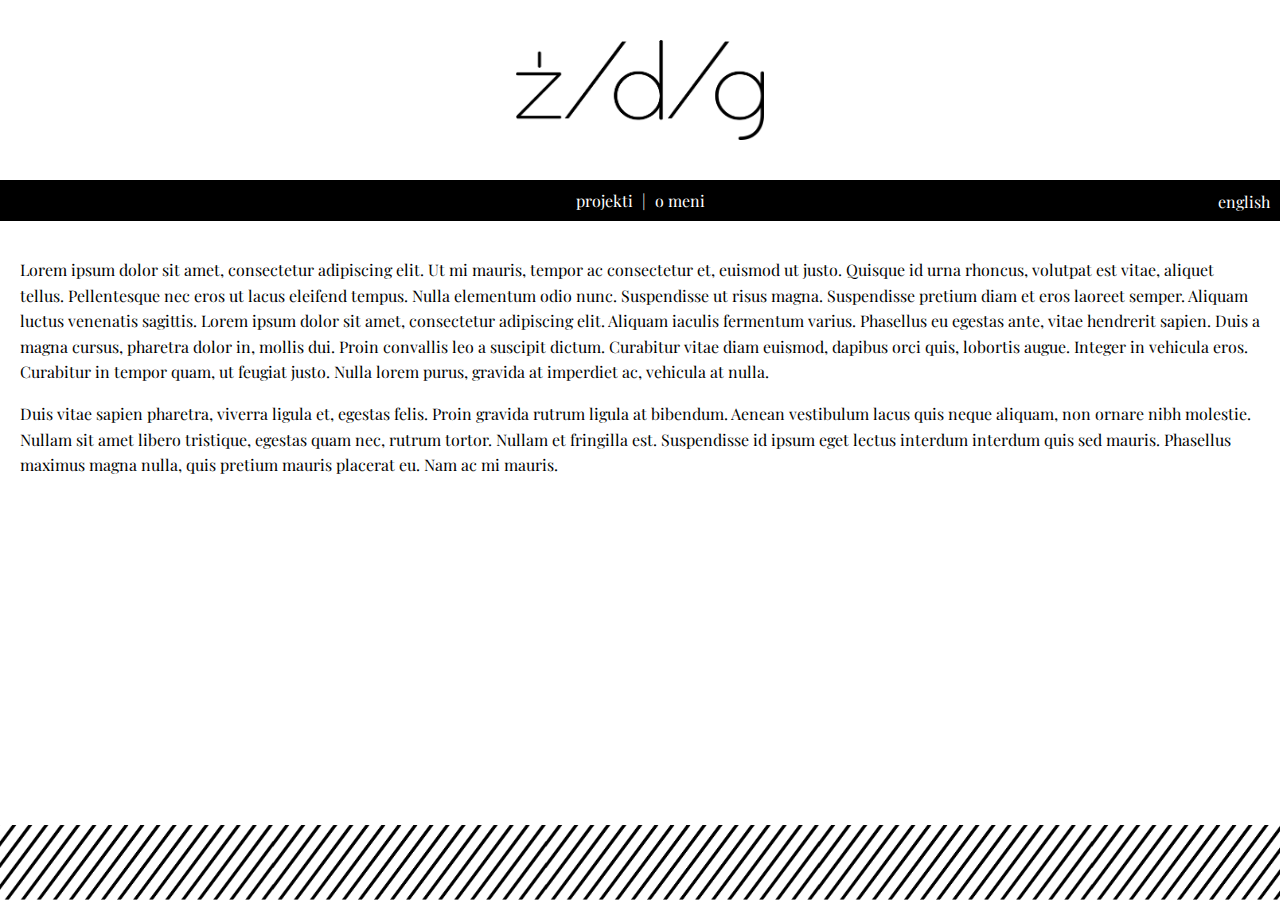
==== about.html @ af093664 "stran cela, prvi commit" ====
<!DOCTYPE html>
<html lang="en">
<head>
    <meta charset="UTF-8">
    <meta name="viewport" content="width=device-width, initial-scale=1.0">
    <title>zdg</title>
    <link rel="stylesheet" href="style.css">
	<link href="https://fonts.googleapis.com/css2?family=Playfair+Display:ital,wght@0,400..900;1,400..900&display=swap" rel="stylesheet">
</head>
<body>
	<div class="content-wrapper">
		<div class="logo-container">
			<a href="index.html">
			<img src="logo.png" alt="Logo" class="logo">
			</a>
		</div>
		<header>
			<nav>
				<a href="index.html">projekti</a> | <a href="about.html">o meni</a>
			</nav>
			 <div class="language-switcher">
				<a href="about_en.html">english</a> <!-- Adjust the href to your language switch mechanism -->
			</div>
		</header>

			<div class="content">
				<p> Lorem ipsum dolor sit amet, consectetur adipiscing elit. Ut mi mauris, tempor ac consectetur et, euismod ut justo. Quisque id urna rhoncus, volutpat est vitae, aliquet tellus. Pellentesque nec eros ut lacus eleifend tempus. Nulla elementum odio nunc. Suspendisse ut risus magna. Suspendisse pretium diam et eros laoreet semper. Aliquam luctus venenatis sagittis. Lorem ipsum dolor sit amet, consectetur adipiscing elit. Aliquam iaculis fermentum varius. Phasellus eu egestas ante, vitae hendrerit sapien. Duis a magna cursus, pharetra dolor in, mollis dui. Proin convallis leo a suscipit dictum. Curabitur vitae diam euismod, dapibus orci quis, lobortis augue. Integer in vehicula eros. Curabitur in tempor quam, ut feugiat justo. Nulla lorem purus, gravida at imperdiet ac, vehicula at nulla.</p>
				<p>Duis vitae sapien pharetra, viverra ligula et, egestas felis. Proin gravida rutrum ligula at bibendum. Aenean vestibulum lacus quis neque aliquam, non ornare nibh molestie. Nullam sit amet libero tristique, egestas quam nec, rutrum tortor. Nullam et fringilla est. Suspendisse id ipsum eget lectus interdum interdum quis sed mauris. Phasellus maximus magna nulla, quis pretium mauris placerat eu. Nam ac mi mauris.</p>
			</div>
	</div>		
<footer class="bottom-pattern"></footer>
</body>
</html>
---- style.css ----
body, h1 {
    margin: 0;
    padding: 0;
    font-family: 'Playfair Display', serif;
}

html, body {
    height: 100%;
    margin: 0;
}

body {
    display: flex;
    flex-direction: column;
}

.content-wrapper {
    flex: 1;
}

header {
    background-color: #000;
    color: #fff;
    padding: 10px;
    text-align: center;
    display: flex;
    align-items: center;
    justify-content: center; /* Adjust this to 'space-between' for spacing or 'flex-start' to align left */
    position: relative;
	flex-wrap: wrap; /* This ensures responsiveness, allowing items to wrap if needed */
}

.image-grid {
    display: grid;
    grid-template-columns: repeat(auto-fit, minmax(250px, 1fr));
    gap: 20px;
    padding: 20px;
}

.image-item img {
    width: 100%;
    height: auto;
    display: block;
	position: relative;
    text-align: center;
	transition: transform 0.3s ease;
}

.image-item a:hover {
    opacity: 0.5; /* Adds a subtle hover effect, adjust as needed */
	transform: scale(1.1); /* Enlarge image on hover */
    z-index: 10; /* Ensure the image is above others */
    position: relative; /* Required for z-index to work */
}

.image-description {
    margin-top: 8px; /* Adjust the space between the image and the text */
    color: #000; /* Subtle text color, but choose what fits your design */
    font-size: 1em; /* Smaller font size for descriptions */
    /* Add any other styles you see fit */
}

@media (max-width: 600px) {
    .image-grid {
        grid-template-columns: repeat(auto-fit, minmax(150px, 1fr));
    }
}

.image-display {
    text-align: center; /* Center the content */
    padding: 20px;
}

nav {
    text-align: center;
    margin-bottom: 5px;
	margin: 0 auto; /* Keeps nav centered in the header */
}

nav a {
    color: #fff;
    text-decoration: none;
    padding: 0 5px;
}

nav a:hover {
    text-decoration: underline;
}

.content {
    padding: 20px;
    line-height: 1.6;
}
.logo {
    height: 50px; /* Adjust the height as needed; width will be auto to maintain aspect ratio */
    margin-right: 20px;
    vertical-align: middle; /* This helps to align the logo vertically with the text if needed */
	display: block;
    margin: 0 auto 20px; /* Center the logo and add some margin below it */
	padding-top: 20px;
    height: 100px; /* Adjust the height as needed; width will be auto to maintain aspect ratio */
}
.logo-container {
    display: block;
    background-color: #fff; /* Your desired background color */
    padding: 20px; /* Adjust this value to control the space around the logo */
    text-align: center; /* Center the logo inside the container if it's smaller than the full width */
    margin: 0 auto; /* Center the container if it's not full width */
}

.bottom-pattern {
    left: 0;
    bottom: 0;
    width: 100%;
    height: 75px; /* Adjust based on the height of your pattern */
    background-image: url('pattern.png');
    background-repeat: repeat-x; /* Or 'no-repeat' if it should not repeat */
    background-size: contain; /* Adjust as needed */
    z-index: -1; /* Ensures it stays behind other content; adjust as necessary */
}

.language-switcher {
    position: absolute;
    right: 10px; /* Adjust based on your layout */
    top: 50%; /* Align vertically */
    transform: translateY(-50%); /* Center vertically */
}

.language-switcher a {
    color: #fff; /* Replace 'blue' with any color or hexadecimal color code you prefer */
    text-decoration: none; /* Optional: Removes the underline from the link */
}

.language-switcher a:hover, .language-switcher a:focus {
    color: #fff; 
    text-decoration: underline; /* Optional: Adds underline on hover/focus for visual feedback */
}

hr {
    border: none;
    height: 1px;
    background-color: #000; /* Or any color that fits your design */
    width: 80%; /* Adjust this value to set the desired width */
    margin: 10px auto; /* Centers the line and adds vertical margin */
}
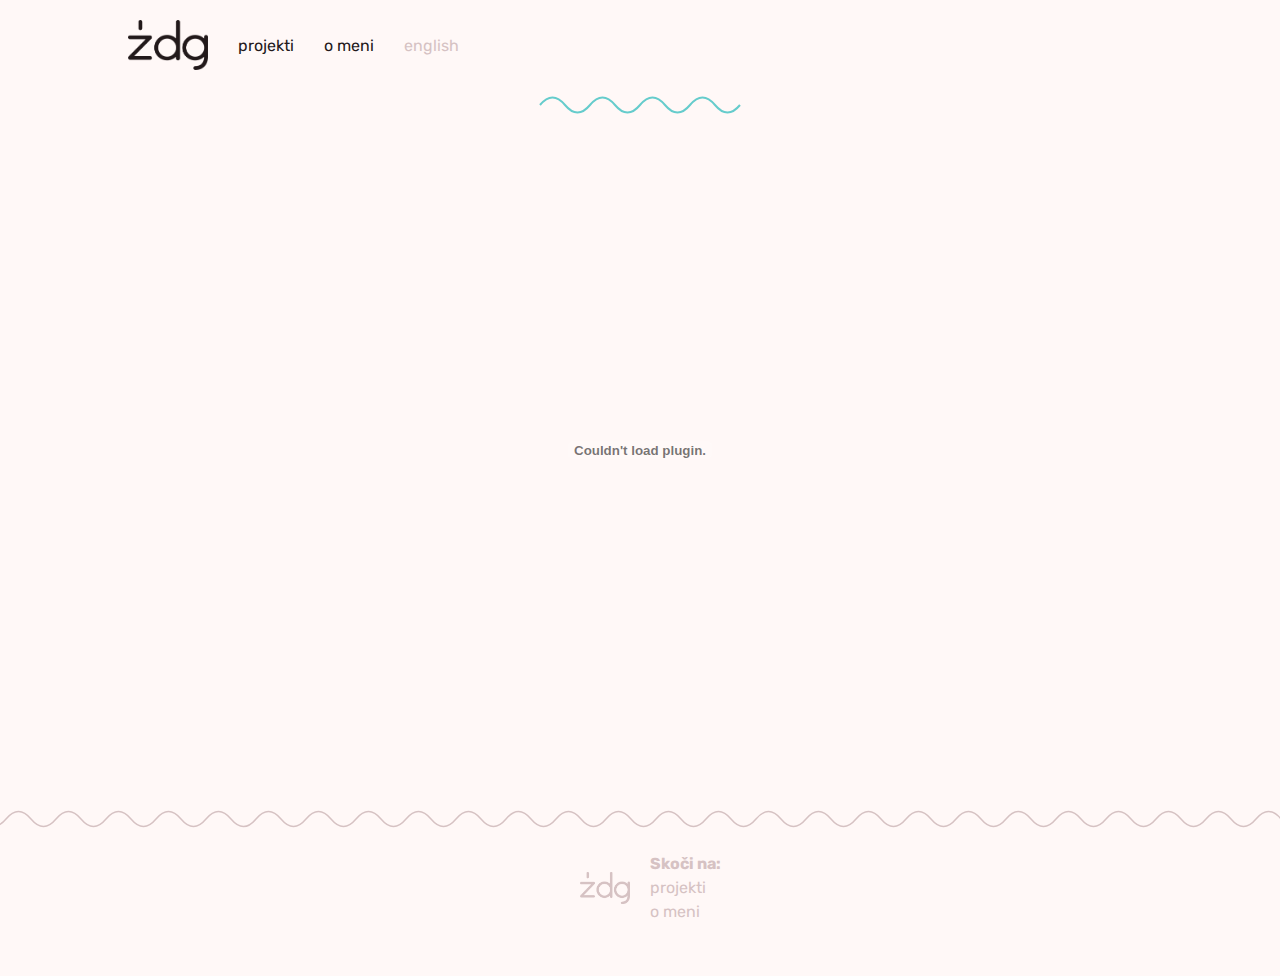
==== commit fed228a2: "spletna stran, verzija 2.0" ====
--- a/about.html
+++ b/about.html
@@ -1,33 +1,57 @@
 <!DOCTYPE html>
 <html lang="en">
 <head>
-    <meta charset="UTF-8">
-    <meta name="viewport" content="width=device-width, initial-scale=1.0">
-    <title>zdg</title>
     <link rel="stylesheet" href="style.css">
-	<link href="https://fonts.googleapis.com/css2?family=Playfair+Display:ital,wght@0,400..900;1,400..900&display=swap" rel="stylesheet">
+    <link href="https://fonts.googleapis.com/css2?family=Rubik:ital,wght@0,300..900;1,300..900&display=swap" rel="stylesheet">
 </head>
 <body>
+    <header>
+        <div class="nav-container">
+            <div class="nav-rail">
+                <a href="index.html" class="logo-link">
+                    <img src="logo.png" alt="Logo" class="logo">
+                </a>
+                <a href="index.html" class="nav-item">
+                    projekti
+                </a>
+                <a href="about.html" class="nav-item">
+                    o meni
+                </a>
+                <div class="language-switcher">
+                    <a href="index_en.html" class="nav-item-language">
+                        english
+                    </a>
+                </div>
+            </div>
+        </div>
+    </header>
+
+	<div class="divider-container">
+		<svg class="squiggly-divider" xmlns="http://www.w3.org/2000/svg" viewBox="0 0 200 30" >
+			<path d="M0 15 Q 12.5 0, 25 15 T 50 15 T 75 15 T 100 15 T 125 15 T 150 15 T 175 15 T 200 15" fill="transparent" stroke="#66CCCC" stroke-width="2" />
+		</svg>
+	</div>
 	<div class="content-wrapper">
-		<div class="logo-container">
-			<a href="index.html">
-			<img src="logo.png" alt="Logo" class="logo">
-			</a>
+		<div class="pdf-container">
+			<embed src="cv_zivadrakulicgorse.pdf" type="application/pdf" width="100%" height="600px" />
 		</div>
-		<header>
-			<nav>
-				<a href="index.html">projekti</a> | <a href="about.html">o meni</a>
-			</nav>
-			 <div class="language-switcher">
-				<a href="about_en.html">english</a> <!-- Adjust the href to your language switch mechanism -->
-			</div>
-		</header>
-
-			<div class="content">
-				<p> Lorem ipsum dolor sit amet, consectetur adipiscing elit. Ut mi mauris, tempor ac consectetur et, euismod ut justo. Quisque id urna rhoncus, volutpat est vitae, aliquet tellus. Pellentesque nec eros ut lacus eleifend tempus. Nulla elementum odio nunc. Suspendisse ut risus magna. Suspendisse pretium diam et eros laoreet semper. Aliquam luctus venenatis sagittis. Lorem ipsum dolor sit amet, consectetur adipiscing elit. Aliquam iaculis fermentum varius. Phasellus eu egestas ante, vitae hendrerit sapien. Duis a magna cursus, pharetra dolor in, mollis dui. Proin convallis leo a suscipit dictum. Curabitur vitae diam euismod, dapibus orci quis, lobortis augue. Integer in vehicula eros. Curabitur in tempor quam, ut feugiat justo. Nulla lorem purus, gravida at imperdiet ac, vehicula at nulla.</p>
-				<p>Duis vitae sapien pharetra, viverra ligula et, egestas felis. Proin gravida rutrum ligula at bibendum. Aenean vestibulum lacus quis neque aliquam, non ornare nibh molestie. Nullam sit amet libero tristique, egestas quam nec, rutrum tortor. Nullam et fringilla est. Suspendisse id ipsum eget lectus interdum interdum quis sed mauris. Phasellus maximus magna nulla, quis pretium mauris placerat eu. Nam ac mi mauris.</p>
-			</div>
-	</div>		
-<footer class="bottom-pattern"></footer>
+	</div>
+	<footer>
+          <div class="footer-divider">
+            <svg class="squiggly-divider" xmlns="http://www.w3.org/2000/svg" viewBox="0 0 1000 30">
+                 <path d="M0 15 Q 12.5 0, 25 15 T 50 15 T 75 15 T 100 15 T 125 15 T 150 15 T 175 15 T 200 15 T 225 15 T 250 15 T 275 15 T 300 15 T 325 15 T 350 15 T 375 15 T 400 15 T 425 15 T 450 15 T 475 15 T 500 15 T 525 15 T 550 15 T 575 15 T 600 15 T 625 15 T 650 15 T 675 15 T 700 15 T 725 15 T 750 15 T 775 15 T 800 15 T 825 15 T 850 15 T 875 15 T 900 15 T 925 15 T 950 15 T 975 15 T 1000 15 T 1025 15 T 1050 15 T 1075 15 T 1100 15 T 1125 15 T 1150 15 T 1175 15 T 1200 15 T 1225 15 T 1250 15 T 1275 15 T 1300 15 T 1325 15 T 1350 15 T 1375 15 T 1400 15 T 1425 15 T 1450 15 T 1475 15 T 1500 15 T 1525 15 T 1550 15 T 1575 15 T 1600 15 T 1625 15 T 1650 15 T 1675 15 T 1700 15 T 1725 15 T 1750 15 T 1775 15 T 1800 15 T 1825 15 T 1850 15 T 1875 15 T 1900 15 T 1925 15 T 1950 15 T 1975 15 T 2000 15 T 2025 15 T 2050 15 T 2075 15 T 2100 15 T 2125 15 T 2150 15 T 2175 15 T 2200 15 T 2225 15 T 2250 15 T 2275 15 T 2300 15 T 2325 15 T 2350 15 T 2375 15 T 2400 15 T 2425 15 T 2450 15 T 2475 15 T 2500 15 T 2525 15 T 2550 15 T 2575 15 T 2600 15 T 2625 15 T 2650 15 T 2675 15 T 2700 15 T 2725 15 T 2750 15 T 2775 15 T 2800 15 T 2825 15 T 2850 15 T 2875 15 T 2900 15 T 2925 15 T 2950 15 T 2975 15 T 3000 15" fill="transparent" stroke="#D6C2C3" stroke-width="1.5" />
+            </svg>
+        </div>
+		<div class="footer-content">
+			<div class="footer-logo">
+                <img src="logo_light.png" alt="Logo" class="footer-logo-img">
+            </div>
+            <div class="footer-links">
+                <p>Skoči na:</p>
+                <a href="index.html">projekti</a>
+                <a href="about.html">o meni</a>
+            </div>
+        </div>
+    </footer>	
 </body>
 </html>
--- a/style.css
+++ b/style.css
@@ -1,12 +1,15 @@
 body, h1 {
     margin: 0;
     padding: 0;
-    font-family: 'Playfair Display', serif;
+    font-family: "Rubik", sans-serif;
+    overflow-x: hidden; /* Prevent horizontal scrolling */
 }
 
 html, body {
     height: 100%;
     margin: 0;
+    background-color: #FFF8F7; /* Set the background color of the entire website */
+    color: #23191B; /* Ensure text color contrasts with the background */
 }
 
 body {
@@ -16,130 +19,255 @@
 
 .content-wrapper {
     flex: 1;
+    padding: 0 10%; /* Ensure consistent padding on the sides */
 }
 
 header {
-    background-color: #000;
-    color: #fff;
-    padding: 10px;
+    background-color: #FFF8F7;
+    color: #23191B;
+    padding: 20px 0;
     text-align: center;
     display: flex;
-    align-items: center;
-    justify-content: center; /* Adjust this to 'space-between' for spacing or 'flex-start' to align left */
-    position: relative;
-	flex-wrap: wrap; /* This ensures responsiveness, allowing items to wrap if needed */
+    flex-direction: column;
+    align-items: center;
+}
+
+.nav-container {
+    width: 100%;
+    padding: 0 10%; /* Align with the padding of content-wrapper */
+    margin: 0 auto; /* Center the nav-container */
+    box-sizing: border-box; /* Include padding in the element's total width and height */
+}
+
+.nav-rail {
+    display: flex;
+    justify-content: flex-start;
+    align-items: center;
+    background-color: #FFF8F7;
+    border-radius: 50px;
+    gap: 10px;
+    width: 100%;
+    box-sizing: border-box; /* Include padding in the element's total width and height */
+}
+
+.logo-link {
+    display: flex;
+    justify-content: center;
+    margin-right: 10px;
+}
+
+.logo {
+    height: 50px;
+    vertical-align: middle;
+    display: block;
+}
+
+.nav-item {
+    color: #23191B;
+    text-decoration: none;
+    display: flex;
+    align-items: center;
+    padding: 5px 8px; /* Reduced padding to account for the border */
+    border-radius: 50px; /* Maintain pill shape */
+    transition: all 0.3s ease; /* Smooth transition */
+    border: 2px solid transparent; /* Initial transparent border */
+}
+
+.nav-item-language {
+    color: #D6C2C3;
+    text-decoration: none;
+    display: flex;
+    align-items: center;
+    padding: 5px 8px; /* Reduced padding to account for the border */
+    border-radius: 50px; /* Maintain pill shape */
+    transition: all 0.3s ease; /* Smooth transition */
+    border: 2px solid transparent; /* Initial transparent border */
+}
+
+.nav-item:hover {
+    background-color: #E7D6D7; /* Slightly darker background on hover */
+    border-radius: 50px; /* Make the hover state pill-shaped */
+}
+
+.nav-item-language:hover {
+    background-color: transparent; /* No background color on hover */
+    border: 2px solid #E7D6D7; /* Outline of the pill shape */
+	border-radius: 50px
+}
+
+.language-switcher {
+    display: flex;
+    align-items: center;
+}
+
+.divider-container {
+    display: flex;
+    justify-content: center;
+    align-items: center;
+    width: 100%;
+    height: 30px; /* Fixed height for the divider */
+    box-sizing: border-box; /* Include padding in the element's total width and height */
+}
+
+.squiggly-divider {
+    width: 100%;
+    height: 30px; /* Fixed height for the SVG */
+    min-width: 200px; /* Ensure it remains visible on smaller screens */
+}
+
+.description-container {
+    text-align: left;
+    padding: 20px 10%;
+}
+
+.description-paragraph {
+    font-size: 1.2em;
+    color: #23191B;
+    margin: 10px 0;
 }
 
 .image-grid {
     display: grid;
     grid-template-columns: repeat(auto-fit, minmax(250px, 1fr));
-    gap: 20px;
-    padding: 20px;
+    gap: 30px;
+    padding: 20px 0;
+    box-sizing: border-box; /* Include padding in the element's total width and height */
+}
+
+.image-item {
+    background: #FFFFFF;
+    border-radius: 12px;
+    overflow: hidden;
+    border: 1px solid #D6C2C3;
+}
+
+.image-item:hover {
+    transform: scale(1.02);
 }
 
 .image-item img {
     width: 100%;
     height: auto;
     display: block;
-	position: relative;
-    text-align: center;
-	transition: transform 0.3s ease;
-}
-
-.image-item a:hover {
-    opacity: 0.5; /* Adds a subtle hover effect, adjust as needed */
-	transform: scale(1.1); /* Enlarge image on hover */
-    z-index: 10; /* Ensure the image is above others */
-    position: relative; /* Required for z-index to work */
+    border-bottom-left-radius: 12px; /* Round the lower left corner */
+    border-bottom-right-radius: 12px; /* Round the lower right corner */
+}
+
+.image-title {
+    font-weight: bold;
+    margin: 16px 16px 0px; /* Adjust margin as needed */
+    color: #23191B; /* Ensure the title color matches the theme */
+    font-size: 1.1em;
 }
 
 .image-description {
-    margin-top: 8px; /* Adjust the space between the image and the text */
-    color: #000; /* Subtle text color, but choose what fits your design */
-    font-size: 1em; /* Smaller font size for descriptions */
-    /* Add any other styles you see fit */
-}
-
-@media (max-width: 600px) {
-    .image-grid {
-        grid-template-columns: repeat(auto-fit, minmax(150px, 1fr));
-    }
-}
-
-.image-display {
-    text-align: center; /* Center the content */
-    padding: 20px;
-}
-
-nav {
-    text-align: center;
-    margin-bottom: 5px;
-	margin: 0 auto; /* Keeps nav centered in the header */
-}
-
-nav a {
-    color: #fff;
+    margin: 16px 16px 32px;
+    color: #23191B;
+    font-size: 0.9em;
+}
+
+.content-paragraph {
+    padding-left: 0; /* Match this value with the padding used for the logo alignment */
+    padding-right: 0; /* Optional: keep content within the same margin on the right side */
+    margin-top: 30px; /* Adjust as needed for spacing */
+    text-align: left;
+}
+
+.gallery-grid {
+    display: grid;
+    grid-template-columns: repeat(auto-fit, minmax(350px, 1fr));
+    grid-gap: 20px; /* Gap between items */
+    padding: 30px 0;
+	margin-bottom: 100px
+}
+
+.gallery-item {
+    position: relative;
+    overflow: visible;
+    border-radius: 12px; /* Round the corners of the gallery item */
+	height: 350px; /* Fixed height for all items */
+}
+
+.gallery-item img {
+    position: absolute;
+    top: 50%;
+    left: 50%;
+    width: 100%;
+    height: 100%;
+    object-fit: cover; /* Crop the images to fit the container */
+    transform: translate(-50%, -50%) scale(1);
+    border-radius: 12px;
+    transition: transform 0.3s ease-in-out, width 0.3s ease-in-out, height 0.3s ease-in-out;
+}
+
+.gallery-item:hover img,
+.gallery-item:focus-within img {
+    width: auto; /* Expand image beyond its container */
+    height: auto; /* Expand image beyond its container */
+    max-width: 80%;
+    max-height: 120%;
+    transform: translate(-50%, -50%) scale(1.5); /* Adjust scale as needed */
+    z-index: 10;
+}
+
+.pdf-container {
+	margin-top: 30px
+}	
+
+footer {
+    color: #D6C2C3;
+	text-align: center;
+    position: relative;
+	padding-top: 50px; /* Adjust as needed */
+}
+
+.footer-divider {
+	position: absolute;
+    left: 20%;
+    transform: translateX(-50%);
+    width: 4000px; /* Fixed width */
+    height: 30px;
+}
+
+.footer-content {
+    display: flex;
+    justify-content: center;
+    align-items: center;
+    padding: 50px; /* Add padding */
+    position: relative;
+    z-index: 1;
+}
+
+.footer-links,
+.footer-logo {
+    flex: 1;
+}
+
+.footer-links {
+    text-align: left;
+}
+
+.footer-links p {
+    margin: 0;
+    font-weight: bold;
+}
+
+.footer-links a {
+    display: block;
+    color: #D6C2C3; /* Link color */
     text-decoration: none;
-    padding: 0 5px;
-}
-
-nav a:hover {
+    margin: 5px 0;
+}
+
+.footer-links a:hover {
     text-decoration: underline;
 }
 
-.content {
-    padding: 20px;
-    line-height: 1.6;
-}
-.logo {
-    height: 50px; /* Adjust the height as needed; width will be auto to maintain aspect ratio */
-    margin-right: 20px;
-    vertical-align: middle; /* This helps to align the logo vertically with the text if needed */
-	display: block;
-    margin: 0 auto 20px; /* Center the logo and add some margin below it */
-	padding-top: 20px;
-    height: 100px; /* Adjust the height as needed; width will be auto to maintain aspect ratio */
-}
-.logo-container {
-    display: block;
-    background-color: #fff; /* Your desired background color */
-    padding: 20px; /* Adjust this value to control the space around the logo */
-    text-align: center; /* Center the logo inside the container if it's smaller than the full width */
-    margin: 0 auto; /* Center the container if it's not full width */
-}
-
-.bottom-pattern {
-    left: 0;
-    bottom: 0;
-    width: 100%;
-    height: 75px; /* Adjust based on the height of your pattern */
-    background-image: url('pattern.png');
-    background-repeat: repeat-x; /* Or 'no-repeat' if it should not repeat */
-    background-size: contain; /* Adjust as needed */
-    z-index: -1; /* Ensures it stays behind other content; adjust as necessary */
-}
-
-.language-switcher {
-    position: absolute;
-    right: 10px; /* Adjust based on your layout */
-    top: 50%; /* Align vertically */
-    transform: translateY(-50%); /* Center vertically */
-}
-
-.language-switcher a {
-    color: #fff; /* Replace 'blue' with any color or hexadecimal color code you prefer */
-    text-decoration: none; /* Optional: Removes the underline from the link */
-}
-
-.language-switcher a:hover, .language-switcher a:focus {
-    color: #fff; 
-    text-decoration: underline; /* Optional: Adds underline on hover/focus for visual feedback */
-}
-
-hr {
-    border: none;
-    height: 1px;
-    background-color: #000; /* Or any color that fits your design */
-    width: 80%; /* Adjust this value to set the desired width */
-    margin: 10px auto; /* Centers the line and adds vertical margin */
+.footer-logo {
+    text-align: right;
+	margin-right: 20px;
+}
+
+.footer-logo-img {
+    width: 50px; /* Adjust size as needed */
 }